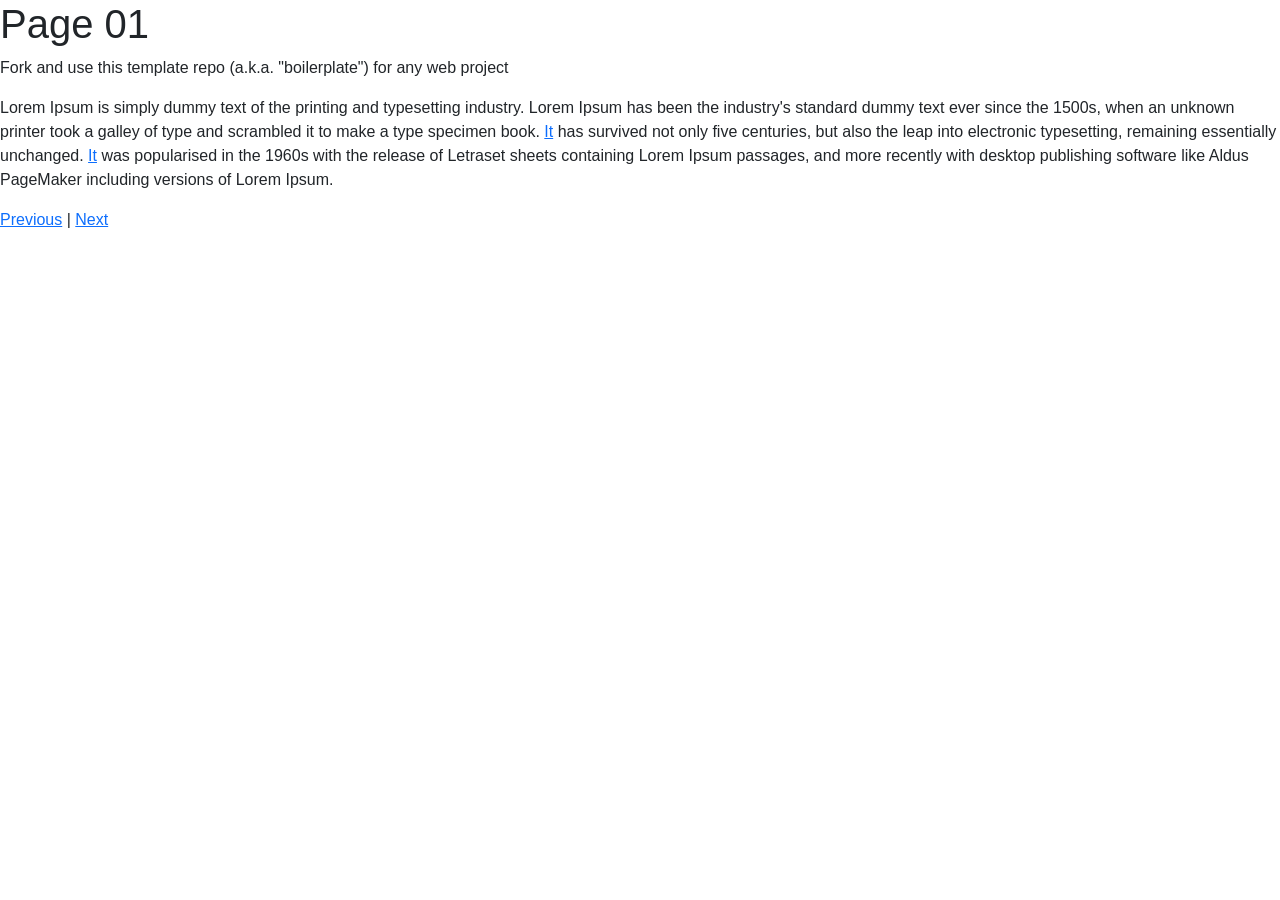
==== 01.html @ 70829e8d "Create 01.html" ====
<!doctype html>
<html lang="en">
<head>
	<meta charset="utf-8">
	<meta name="viewport" content="width=device-width,initial-scale=1">
	<title>Website Template</title>
	<link href="https://cdn.jsdelivr.net/npm/bootstrap@5.3.8/dist/css/bootstrap.min.css" rel="stylesheet">
	<link rel="stylesheet" href="./assets/css/styles.css">
</head>
<body>

	<h1>Page 01</h1>
	<p>Fork and use this template repo (a.k.a. "boilerplate") for any web project</p>
	
	<p>Lorem Ipsum is simply dummy text of the printing and typesetting industry. Lorem Ipsum has been the industry's standard dummy text ever since the 1500s, when an unknown printer took a galley of type and scrambled it to make a type specimen book. <a href="02.html">It</a> has survived not only five centuries, but also the leap into electronic typesetting, remaining essentially unchanged. <a href="01.html">It</a> was popularised in the 1960s with the release of Letraset sheets containing Lorem Ipsum passages, and more recently with desktop publishing software like Aldus PageMaker including versions of Lorem Ipsum.</p>
	<p><a href="01.html">Previous</a>  |  <a href="02.html">Next</a></p>
	<script src="https://cdn.jsdelivr.net/npm/bootstrap@5.3.8/dist/js/bootstrap.bundle.min.js"></script>
	<script src="./assets/js/main.js"></script>
</body>
</html>
---- assets/css/styles.css ----
/* styles.css */

* {
	font-family: Arial;
}
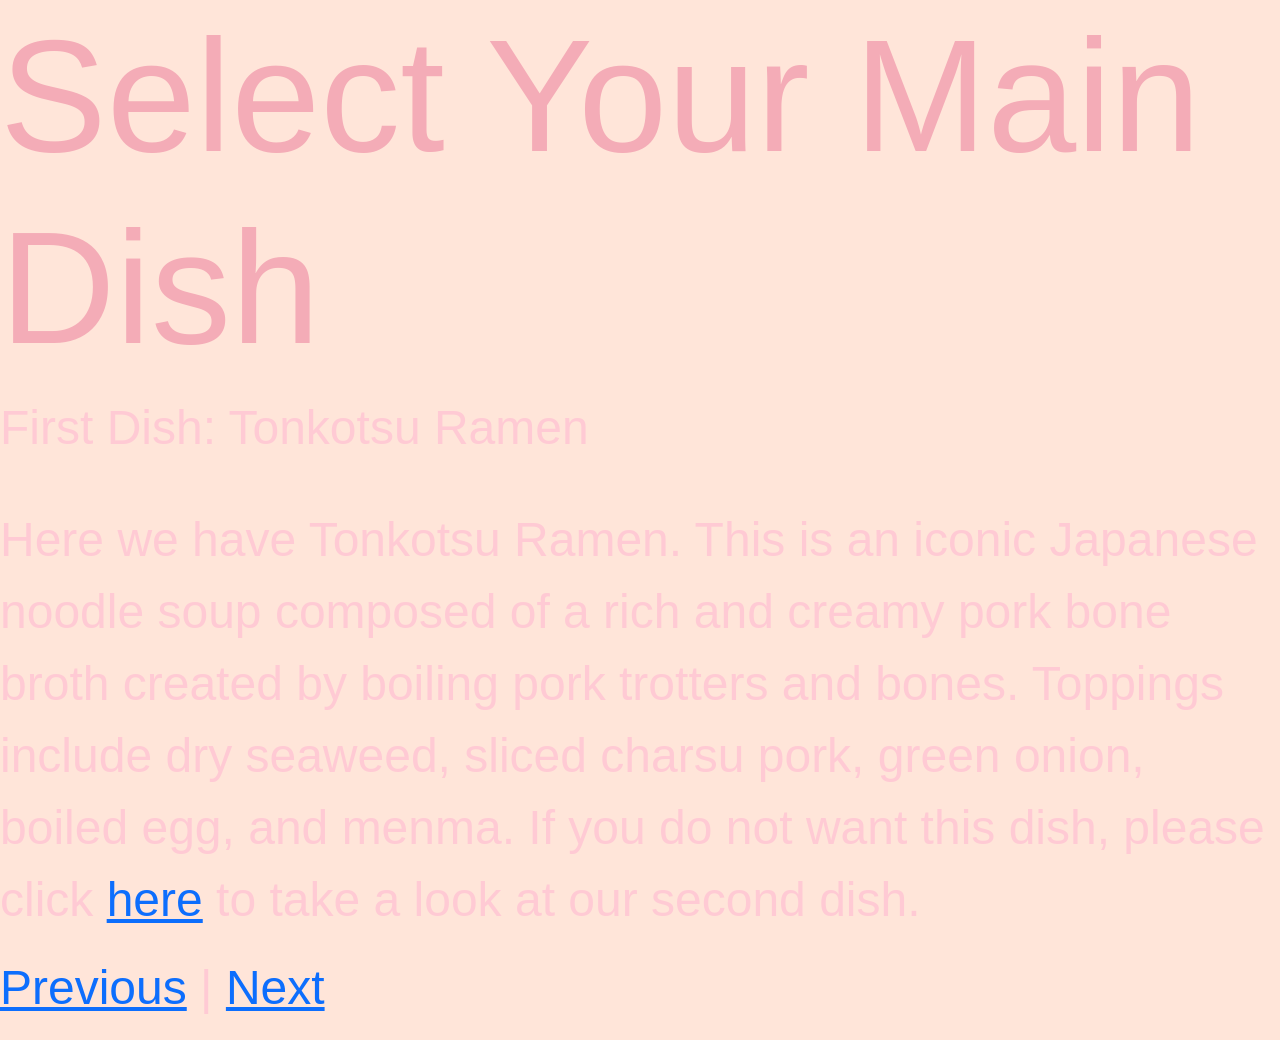
==== commit 5990f38c: "Rename selectyourmaindish.html to 01.html" ====
--- a/01.html
+++ b/01.html
@@ -9,10 +9,10 @@
 </head>
 <body>
 
-	<h1>Page 01</h1>
-	<p>Fork and use this template repo (a.k.a. "boilerplate") for any web project</p>
-	
-	<p>Lorem Ipsum is simply dummy text of the printing and typesetting industry. Lorem Ipsum has been the industry's standard dummy text ever since the 1500s, when an unknown printer took a galley of type and scrambled it to make a type specimen book. <a href="02.html">It</a> has survived not only five centuries, but also the leap into electronic typesetting, remaining essentially unchanged. <a href="01.html">It</a> was popularised in the 1960s with the release of Letraset sheets containing Lorem Ipsum passages, and more recently with desktop publishing software like Aldus PageMaker including versions of Lorem Ipsum.</p>
+	<h1>Select Your Main Dish</h1>
+	<p>First Dish: Tonkotsu Ramen</p>
+	<img src="assets/img/tonkotsu-ramen.jpg" alt="">
+	<p>Here we have Tonkotsu Ramen. This is an iconic Japanese noodle soup composed of a rich and creamy pork bone broth created by boiling pork trotters and bones. Toppings include dry seaweed, sliced charsu pork, green onion, boiled egg, and menma. If you do not want this dish, please click <a href="02.html">here</a> to take a look at our second dish.</p>
 	<p><a href="01.html">Previous</a>  |  <a href="02.html">Next</a></p>
 	<script src="https://cdn.jsdelivr.net/npm/bootstrap@5.3.8/dist/js/bootstrap.bundle.min.js"></script>
 	<script src="./assets/js/main.js"></script>
--- a/assets/css/styles.css
+++ b/assets/css/styles.css
@@ -1,5 +1,24 @@
 /* styles.css */
+:root {
+	/* CSS HEX */
+--alabaster-grey: #d8e2dcff;
+--powder-petal: #ffe5d9ff;
+--pastel-pink: #ffcad4ff;
+--cherry-blossom: #f4acb7ff;
+--dusty-mauve: #9d8189ff;
+}
 
-* {
-	font-family: Arial;
-}+body {
+font-family: "Helvetica", "Arial", sans-serif;
+background-color: var(--powder-petal);
+}
+
+h1 {
+	font-size: 10em;
+	color: var(--cherry-blossom); 
+}
+
+p {
+	font-size: 3em;
+	color: var(--pastel-pink);
+} 
